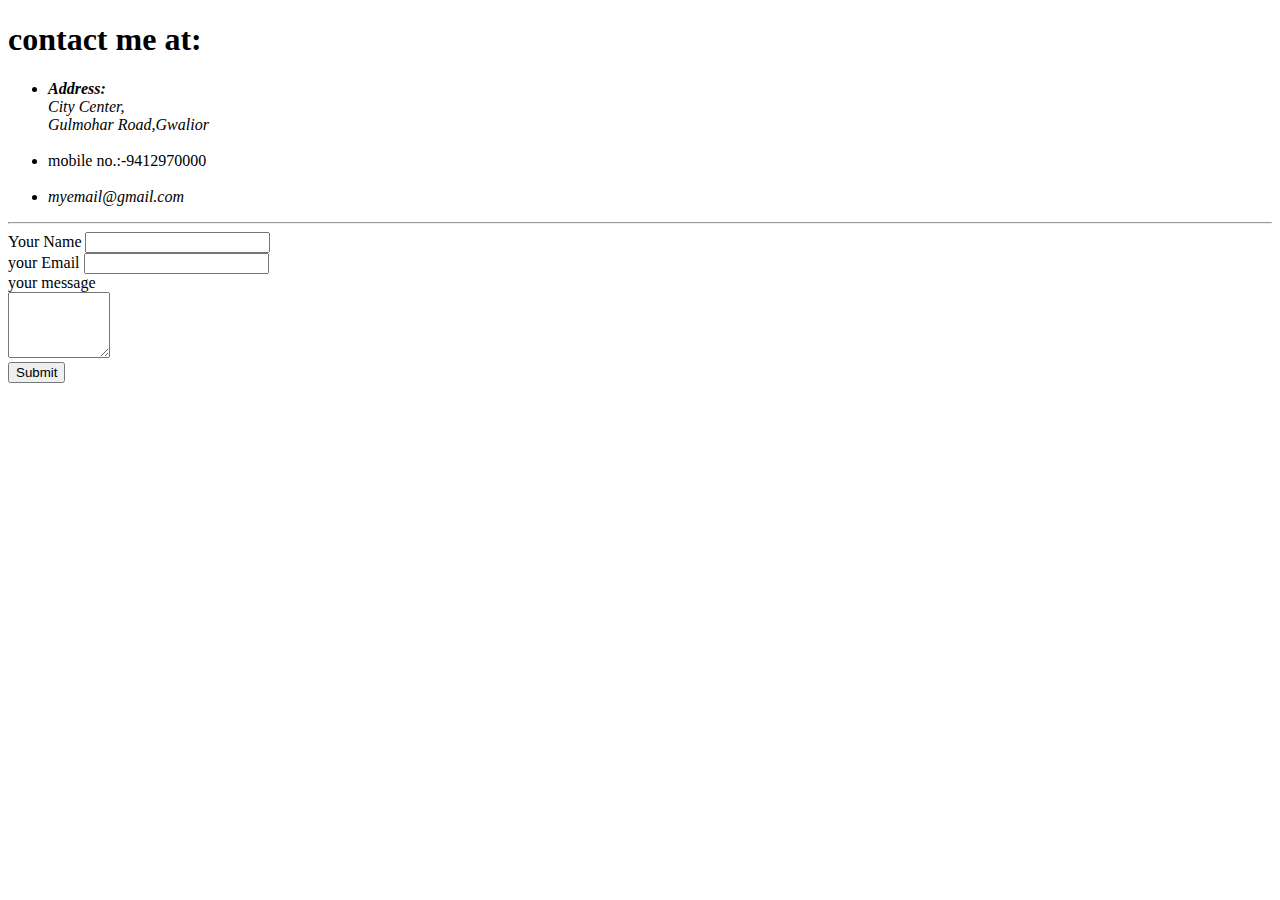
==== contactme.html @ 8baa6bf2 "initial cv website files" ====
<!DOCTYPE html>
<html lang="en" dir="ltr">

<head>
  <meta charset="utf-8">
  <title>my contact</title>
</head>

<body>
  <h1>contact me at:</h1>
  <ul>
    <li>
      <Address>
        <span class="underline"><strong>Address:</strong></span>
        <!--
  underline is not working here--> <br>
        <em>City Center,<br>Gulmohar Road,Gwalior</em>
    </li><br>
    <li>mobile no.:-9412970000
    </li><br>
    <li><em> myemail@gmail.com</em>
      </Address></li>
  </ul>
  <hr>
  <form  action="mailto:https://mail.google.com/mail/u/0/?tab=rm&ogbl#inbox" method="post"enctype="text/plain">
    <label>Your Name</label>
    <input type="text" name="Name is" value=""><br>
    <label>your Email</label>
    <input type="email" name="Email is" value=""><br>
    <label>your message</label><br>
    <textarea name="Your message is
    " rows="4" cols="10"></textarea><br>
    <input type="submit">
  </form>
</body>
</html>
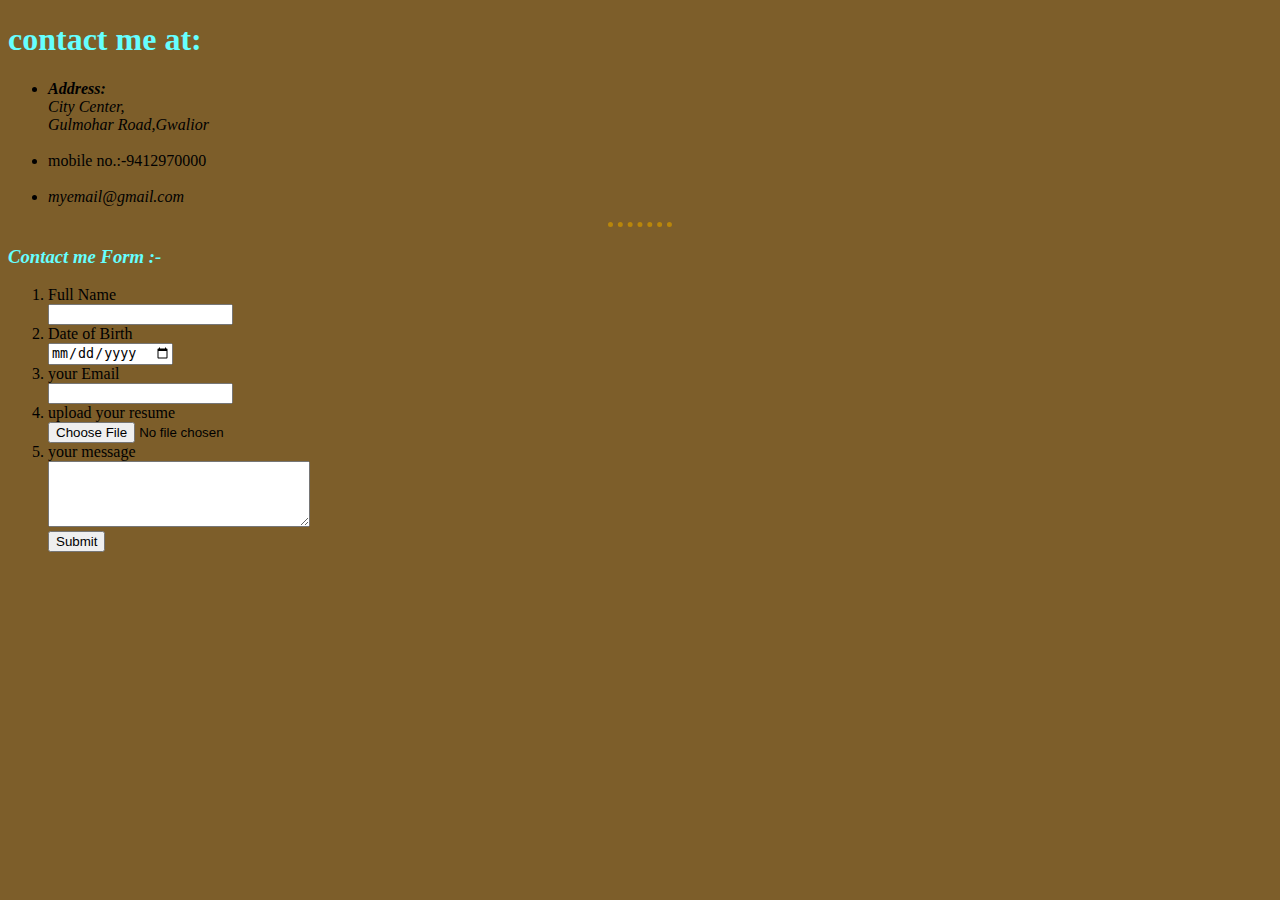
==== commit b96cc3ed: "updated cv" ====
--- a/contactme.html
+++ b/contactme.html
@@ -4,6 +4,7 @@
 <head>
   <meta charset="utf-8">
   <title>my contact</title>
+  <link rel="stylesheet" href="css/style.css">
 </head>
 
 <body>
@@ -22,15 +23,22 @@
       </Address></li>
   </ul>
   <hr>
-  <form  action="mailto:https://mail.google.com/mail/u/0/?tab=rm&ogbl#inbox" method="post"enctype="text/plain">
-    <label>Your Name</label>
-    <input type="text" name="Name is" value=""><br>
-    <label>your Email</label>
-    <input type="email" name="Email is" value=""><br>
-    <label>your message</label><br>
+  <h3>Contact me Form :-</h3>
+  <form  action="mailto:madhushubhrita@gmail.com" method="post"enctype="text/plain">
+    <ol>
+<li>
+     <label>Full Name</label></li>
+    <input type="text" name="Full Name" value="">
+<li><label>Date of Birth</label></li>
+<input type="date"><br>
+<li>    <label>your Email</label></li>
+  <input type="email" name="Email is" value=""><br>
+<li><label>upload your resume</label></li>
+<input type="file"><br>
+<li>    <label>your message</label><br></li>
     <textarea name="Your message is
-    " rows="4" cols="10"></textarea><br>
+    " rows="4" cols="30"></textarea><br>
     <input type="submit">
-  </form>
+  </ol></form>
 </body>
 </html>
--- a/css/style.css
+++ b/css/style.css
@@ -0,0 +1,20 @@
+body {
+  background-color: #7d5e2a;
+}
+
+hr {
+  border-style: none;
+  border-top-style: dotted;
+  border-color: darkgoldenrod;
+  border-width: 5px;
+  width: 5%;
+}
+
+h1 {
+  color: #66ffff;
+}
+
+h3 {
+  color: #66ffff;
+  font-style: italic;
+}
